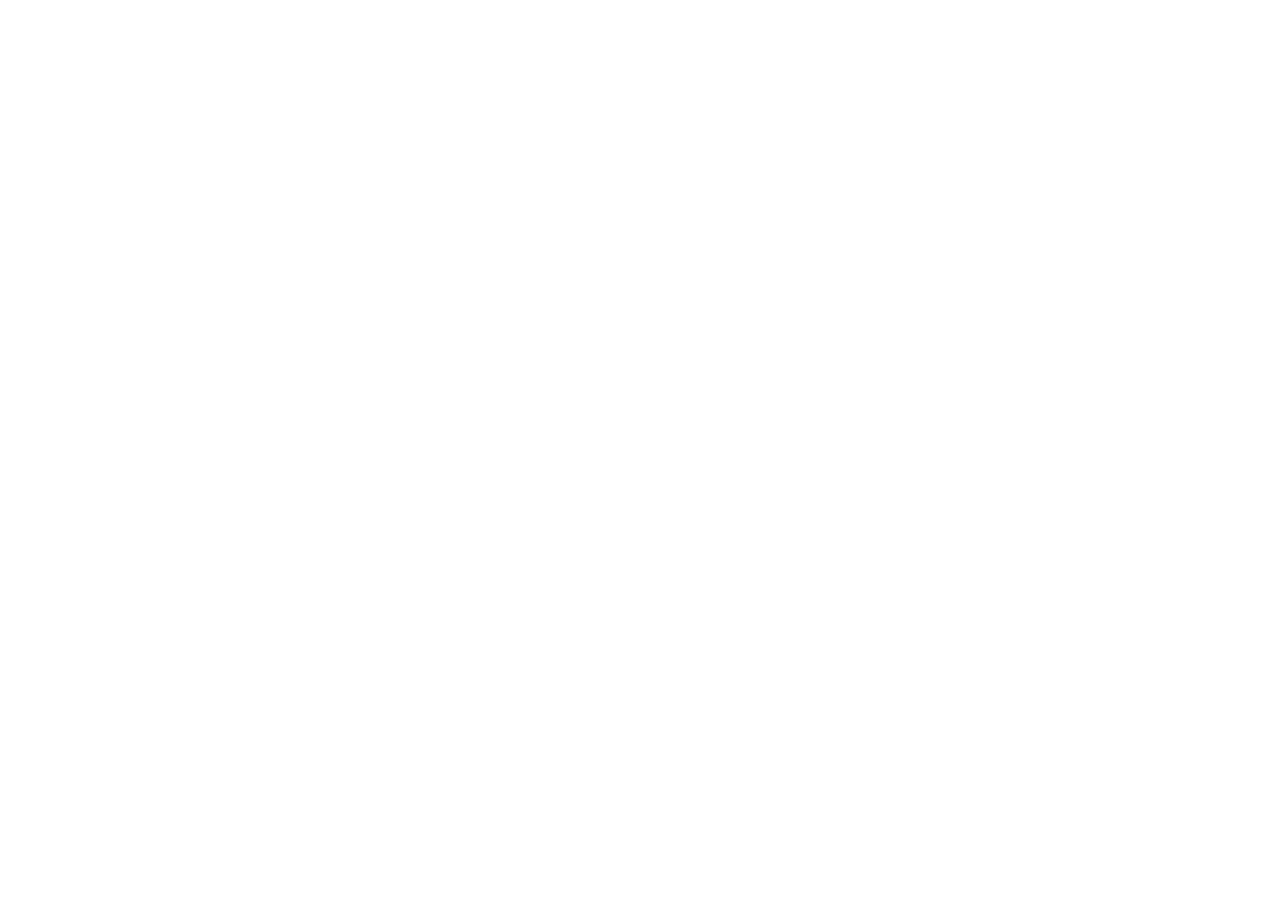
==== Project 2 - Lux/index.html @ 05e8f395 "first commit" ====
<!DOCTYPE html>
<html lang="en">
<head>
  <meta charset="UTF-8">
  <meta name="viewport" content="width=device-width, initial-scale=1.0">
  <title>Lux | Web template </title>
  <link rel="stylesheet" href="css/lux.css">
  <link rel="stylesheet" href="css/normalize.css">
  <link rel="preconnect" href="https://fonts.googleapis.com">
  <link rel="preconnect" href="https://fonts.gstatic.com" crossorigin>
  <link href="https://fonts.googleapis.com/css2?family=Work+Sans:ital,wght@0,100..900;1,100..900&display=swap" rel="stylesheet">
</head>
<body>
  
</body>
</html>
---- Project 2 - Lux/css/lux.css ----
* {
  -webkit-box-sizing: border-box;
  -moz-box-sizing: border-box;
  box-sizing: border-box;
}

body {
  font-family: "Work Sans", sans-serif;
}
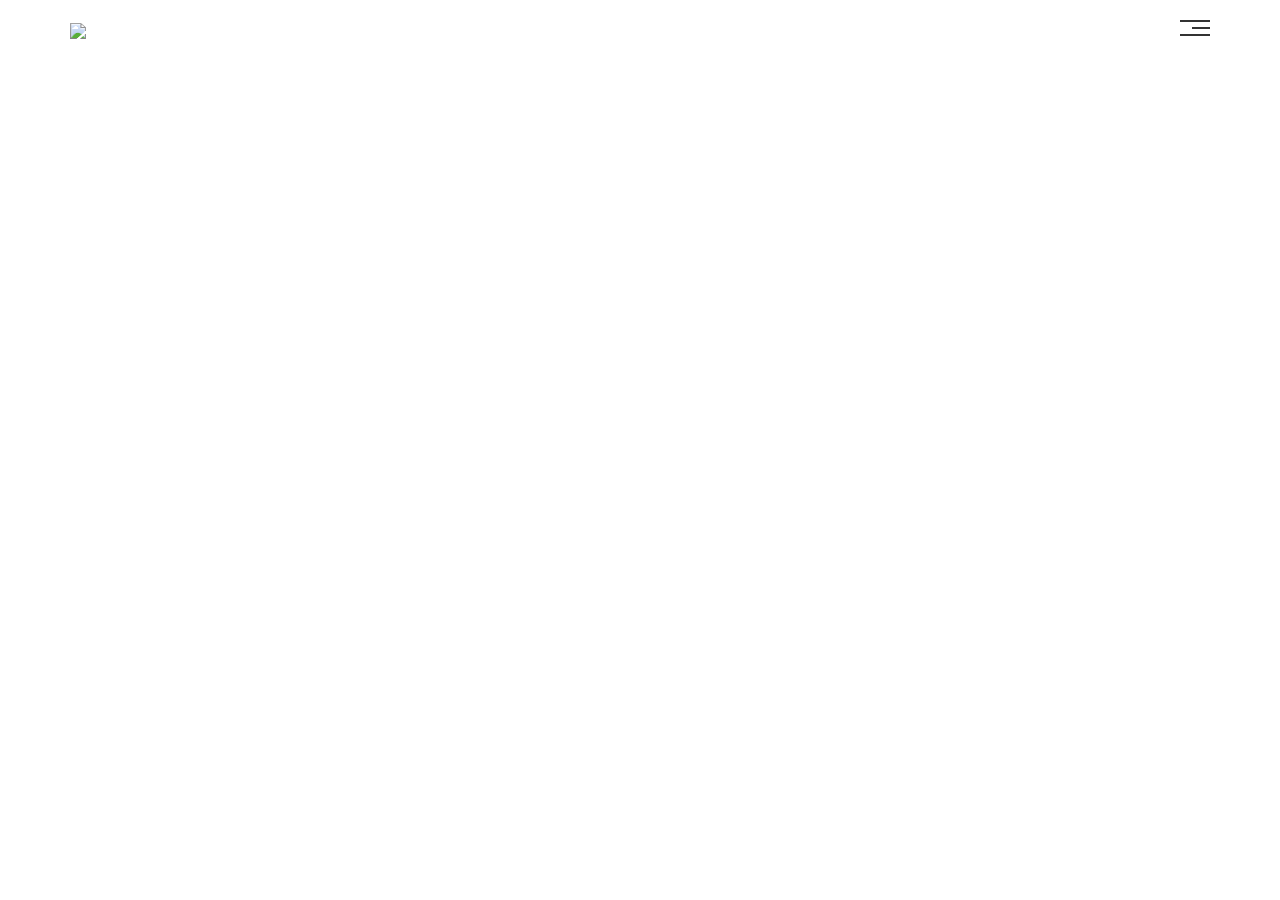
==== commit 06dd5a34: "completing header section" ====
--- a/Project 2 - Lux/index.html
+++ b/Project 2 - Lux/index.html
@@ -9,8 +9,29 @@
   <link rel="preconnect" href="https://fonts.googleapis.com">
   <link rel="preconnect" href="https://fonts.gstatic.com" crossorigin>
   <link href="https://fonts.googleapis.com/css2?family=Work+Sans:ital,wght@0,100..900;1,100..900&display=swap" rel="stylesheet">
+  <link rel="stylesheet" href="css/all.min.css">
 </head>
 <body>
+<!-- Start Header -->
+ <div class="header">
+  <div class="container">
+    <img src="images/logo.png" class="logo">
+    <div class="links">
+      <span class="icon">
+        <span></span>
+        <span></span>
+        <span></span>
+      </span>
+      <ul>
+        <li> <a href="#services">Services</a></li>
+        <li> <a href="#portfolio">Portfolio</a></li>
+        <li> <a href="#about">About</a></li>
+        <li> <a href="#contact">Contact</a></li>
+      </ul>
+    </div>
+  </div>
+ </div>
+<!-- End Header -->
   
 </body>
 </html>--- a/Project 2 - Lux/css/lux.css
+++ b/Project 2 - Lux/css/lux.css
@@ -1,3 +1,9 @@
+/** Start Variables */
+
+/** End Variables */
+
+/** Start Global Rules **/
+
 * {
   -webkit-box-sizing: border-box;
   -moz-box-sizing: border-box;
@@ -6,4 +12,131 @@
 
 body {
   font-family: "Work Sans", sans-serif;
-}+}
+
+
+.parent {
+  background-color: #eee;
+}
+
+.container {
+  padding-left: 15px;
+  padding-right: 15px;
+  margin-left: auto;
+  margin-right: auto;
+}
+
+/* Small */
+@media (min-width: 768px) {
+  .container {
+    width: 750px;
+  }
+}
+/* Medium */
+@media (min-width: 992px) {
+  .container {
+    width: 970px;
+  }
+}
+/* Large */
+@media (min-width: 1200px) {
+  .container {
+    width: 1170px;
+  }
+}
+
+/** End Global Rules **/
+
+/* Start Header */
+.header {
+  padding: 20px;
+}
+
+.header .container {
+  display: flex;
+  justify-content: space-between;
+  align-items: center;
+}
+
+.header .logo {
+  width: 60px;
+}
+
+.header .links {
+  position: relative;
+}
+
+.header .links .icon {
+  width: 30px;
+  display: flex;
+  flex-wrap: wrap;
+  justify-content: flex-end;
+}
+
+.header .links:hover .icon span:nth-child(2) {
+  width: 100% ;
+}
+
+.header .links .icon span {
+  background-color: #333;
+  margin-bottom: 5px;
+  height: 2px;
+}
+
+.header .links .icon span:first-child {
+  width: 100%;
+}
+
+.header .links .icon span:nth-child(2){
+  width: 60%;
+  transition: .3s;
+}
+
+.header .links .icon span:last-child {
+  width: 100%;
+}
+
+.header .links ul {
+  list-style: none;
+  margin: 0;
+  padding: 0;
+  background-color: #f6f6f6;
+  position: absolute;
+  right: 0;
+  min-width: 200px;
+  top: calc(100% + 15px);
+  display: none;
+}
+
+
+.header .links ul::before {
+  content: "";
+  border: solid 10px;
+  border-color: transparent transparent #f6f6f6 transparent;
+  position: absolute;
+  right: 5px;
+  top: -20px;
+}
+
+.header .links:hover ul {
+  display: block;
+}
+
+.header .links ul li a {
+  display: block;
+  padding: 15px;
+  text-decoration: none;
+  color: #333;
+  transition: .3s;
+}
+
+.header .links ul li a:hover {
+  padding-left: 25px;
+}
+
+.header .links ul li:not(:last-child) a {
+  border-bottom: 1px solid #ddd;
+}
+
+
+/* End Header */